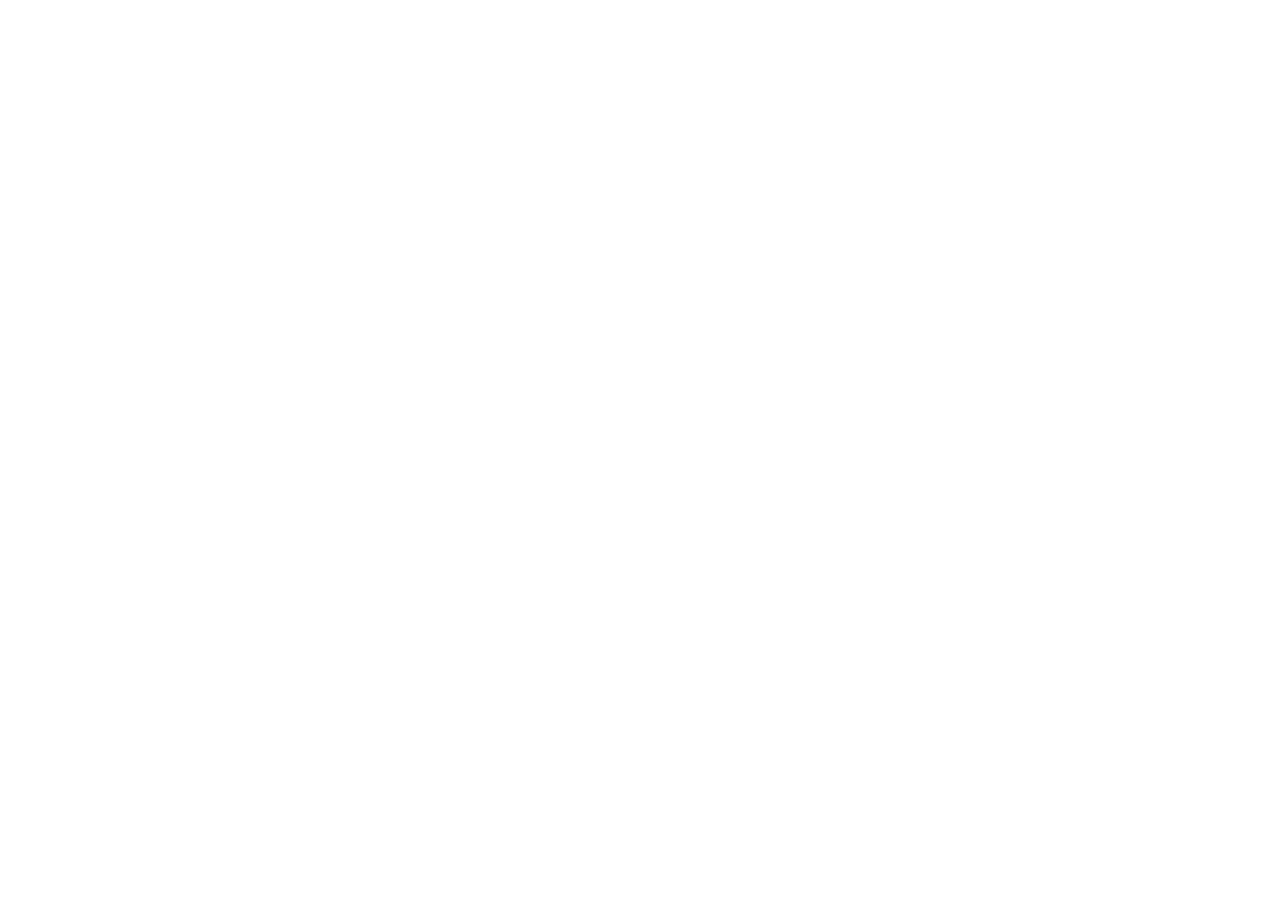
==== map.html @ 42faaa4a "Create map.html" ====
<!DOCTYPE html>
<html>
<head lang="en">
    <title>Quick Start</title>
    <meta http-equiv="content-type" content="text/html; charset=UTF-8" />
    <meta name="viewport" content="width=device-width, initial-scale=1.0 maximum-scale=1.0 user-scalable=no">
    <link rel="stylesheet" type="text/css" href="http://downloads.ipalmap.com/sdks/js/latest/NGR.css">
    <script src="http://downloads.ipalmap.com/sdks/js/latest/NGR.min.js"></script>

</head>
<body style="height: 100%; margin: 0; padding: 0;">
    <div id="map" style="width: 100%; height: 100%; margin: 0; padding: 0; position:absolute"></div>
    <script>
  
  (function () {
    window.map = new NGR.View('map', {
        appKey: "98ffe80c89024cfd8e1caf7a6a624bf3"
    });
    window.res = new NGR.DataSource({
        appKey: "98ffe80c89024cfd8e1caf7a6a624bf3"
    });

    window.layers = {};
    res.requestMaps().then(function (maps) {
        res.requestPOIChildren(maps.list[0].poi).then(function(floors) {
            return res.requestPlanarGraph(floors[0].id).then(function (layerInfo) {
                console.log(layerInfo);
                return NGR.IO.fetch({
                    url: './style.json',
                    onsuccess: JSON.parse
                }).then(function (style) {
                    layers.frame = NGR.featureLayer(layerInfo, {
                        layerType: 'Frame',
                        styleConfig: style
                    });
                    layers.area = NGR.featureLayer(layerInfo, {
                        layerType: 'Area',
                        styleConfig: style
                    });
                    layers.annotation = NGR.featureLayer(layerInfo.Area, {
                        layerType: 'LogoLabel',
                        styleConfig: style
                    });
                    layers.facility = NGR.featureLayer(layerInfo.Facility, {
                        layerType: 'Facility',
                        styleConfig: style
                    });

                    layers.collision = NGR.layerGroup.collision({
                        margin: 3
                    });
                    layers.collision.addLayer(layers.annotation);
                    layers.collision.addLayer(layers.facility);

                    map.addLayer(layers.frame);
                    map.addLayer(layers.area);
                    map.addLayer(layers.collision);

                    map.render();
                }).fail(function (e) {
                    return console.error(e, e.stack);
                });
            }).fail(function (e) {
                return console.error(e, e.stack);
            });
        }).fail(function (e) {
            return console.error(e, e.stack);
        });
    }).fail(function (e) {
        return console.error(e, e.stack);
    });
}).call(this);

  
  
  </script>
</body>
</html>
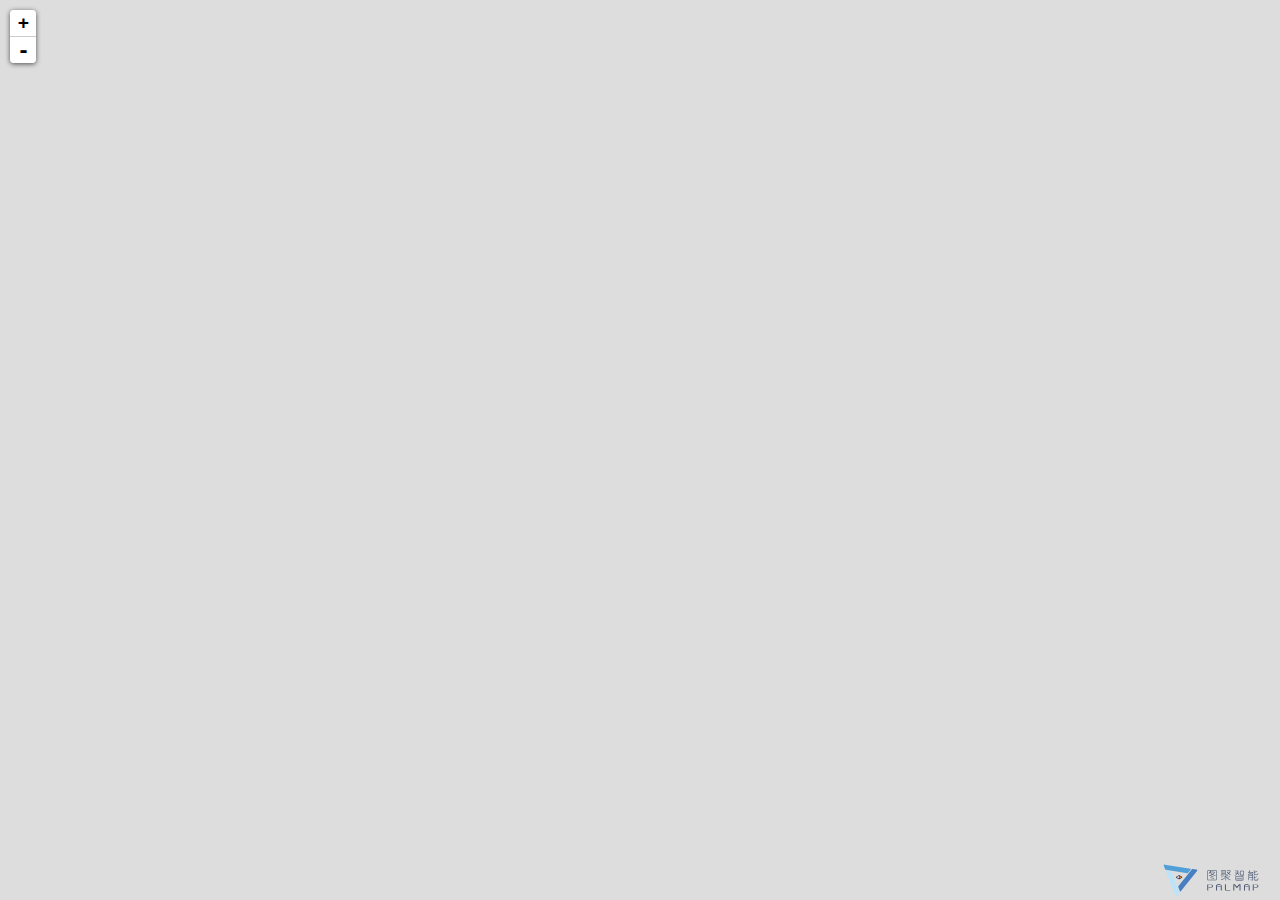
==== commit 51729239: "use local NGR js lib" ====
--- a/map.html
+++ b/map.html
@@ -4,8 +4,8 @@
     <title>Quick Start</title>
     <meta http-equiv="content-type" content="text/html; charset=UTF-8" />
     <meta name="viewport" content="width=device-width, initial-scale=1.0 maximum-scale=1.0 user-scalable=no">
-    <link rel="stylesheet" type="text/css" href="http://downloads.ipalmap.com/sdks/js/latest/NGR.css">
-    <script src="http://downloads.ipalmap.com/sdks/js/latest/NGR.min.js"></script>
+    <link rel="stylesheet" type="text/css" href="./NGR.css">
+    <script src="./NGR.min.js"></script>
 
 </head>
 <body style="height: 100%; margin: 0; padding: 0;">
--- a/NGR.css
+++ b/NGR.css
@@ -0,0 +1,545 @@
+/* required styles */
+
+.ngr-map-pane,
+.ngr-tile,
+.ngr-marker-icon,
+.ngr-marker-shadow,
+.ngr-tile-pane,
+.ngr-tile-container,
+.ngr-overlay-pane,
+.ngr-shadow-pane,
+.ngr-marker-pane,
+.ngr-popup-pane,
+.ngr-overlay-pane svg,
+.ngr-zoom-box,
+.ngr-image-layer,
+.ngr-layer {
+	position: absolute;
+	left: 0;
+	top: 0;
+	}
+.ngr-container {
+	overflow: hidden;
+	-ms-touch-action: none;
+	}
+.ngr-tile,
+.ngr-marker-icon,
+.ngr-marker-shadow {
+	-webkit-user-select: none;
+	   -moz-user-select: none;
+	        user-select: none;
+	-webkit-user-drag: none;
+	}
+.ngr-marker-icon,
+.ngr-marker-shadow {
+	display: block;
+	}
+/* map is broken in FF if you have max-width: 100% on tiles */
+.ngr-container img {
+	max-width: none !important;
+	}
+/* stupid Android 2 doesn't understand "max-width: none" properly */
+.ngr-container img.ngr-image-layer {
+	max-width: 15000px !important;
+	}
+.ngr-tile {
+	filter: inherit;
+	visibility: hidden;
+	}
+.ngr-tile-loaded {
+	visibility: inherit;
+	}
+.ngr-zoom-box {
+	width: 0;
+	height: 0;
+	}
+/* workaround for https://bugzilla.mozilla.org/show_bug.cgi?id=888319 */
+.ngr-overlay-pane svg {
+	-moz-user-select: none;
+	}
+
+.ngr-tile-pane    { z-index: 2; }
+.ngr-objects-pane { z-index: 3; }
+.ngr-overlay-pane { z-index: 4; }
+.ngr-shadow-pane  { z-index: 5; }
+.ngr-marker-pane  { z-index: 6; }
+.ngr-popup-pane   { z-index: 7; }
+
+.ngr-vml-shape {
+	width: 1px;
+	height: 1px;
+	}
+.lvml {
+	behavior: url(#default#VML);
+	display: inline-block;
+	position: absolute;
+	}
+
+
+/* control positioning */
+
+.ngr-control {
+	position: relative;
+	z-index: 7;
+	pointer-events: auto;
+	}
+.ngr-top,
+.ngr-bottom {
+	position: absolute;
+	z-index: 1000;
+	pointer-events: none;
+	}
+.ngr-top {
+	top: 0;
+	}
+.ngr-right {
+	right: 0;
+	}
+.ngr-bottom {
+	bottom: 0;
+	}
+.ngr-left {
+	left: 0;
+	}
+.ngr-control {
+	float: left;
+	clear: both;
+	}
+.ngr-right .ngr-control {
+	float: right;
+	}
+.ngr-top .ngr-control {
+	margin-top: 10px;
+	}
+.ngr-bottom .ngr-control {
+	margin-bottom: 10px;
+	}
+.ngr-left .ngr-control {
+	margin-left: 10px;
+	}
+.ngr-right .ngr-control {
+	margin-right: 10px;
+	}
+
+
+/* zoom and fade animations */
+
+.ngr-fade-anim .ngr-tile,
+.ngr-fade-anim .ngr-popup {
+	opacity: 0;
+	-webkit-transition: opacity 0.2s linear;
+	   -moz-transition: opacity 0.2s linear;
+	     -o-transition: opacity 0.2s linear;
+	        transition: opacity 0.2s linear;
+	}
+.ngr-fade-anim .ngr-tile-loaded,
+.ngr-fade-anim .ngr-map-pane .ngr-popup {
+	opacity: 1;
+	}
+
+.ngr-zoom-anim .ngr-zoom-animated {
+	-webkit-transition: -webkit-transform 0.25s cubic-bezier(0,0,0.25,1);
+	   -moz-transition:    -moz-transform 0.25s cubic-bezier(0,0,0.25,1);
+	     -o-transition:      -o-transform 0.25s cubic-bezier(0,0,0.25,1);
+	        transition:         transform 0.25s cubic-bezier(0,0,0.25,1);
+	}
+.ngr-zoom-anim .ngr-tile,
+.ngr-pan-anim .ngr-tile,
+.ngr-touching .ngr-zoom-animated {
+	-webkit-transition: none;
+	   -moz-transition: none;
+	     -o-transition: none;
+	        transition: none;
+	}
+
+.ngr-zoom-anim .ngr-zoom-hide {
+	visibility: hidden;
+	}
+
+
+/* cursors */
+
+.ngr-clickable {
+	cursor: pointer;
+	}
+.ngr-container {
+	cursor: -webkit-grab;
+	cursor:    -moz-grab;
+	}
+.ngr-popup-pane,
+.ngr-control {
+	cursor: auto;
+	}
+.ngr-dragging .ngr-container,
+.ngr-dragging .ngr-clickable {
+	cursor: move;
+	cursor: -webkit-grabbing;
+	cursor:    -moz-grabbing;
+	}
+
+
+/* visual tweaks */
+
+.ngr-container {
+	background: #ddd;
+	outline: 0;
+	}
+.ngr-container a {
+	color: #0078A8;
+	}
+.ngr-container a.ngr-active {
+	outline: 2px solid orange;
+	}
+.ngr-zoom-box {
+	border: 2px dotted #38f;
+	background: rgba(255,255,255,0.5);
+	}
+
+
+/* general typography */
+.ngr-container {
+	font: 12px/1.5 "Helvetica Neue", Arial, Helvetica, sans-serif;
+	}
+
+
+/* general toolbar styles */
+
+.ngr-bar {
+	box-shadow: 0 1px 5px rgba(0,0,0,0.65);
+	border-radius: 4px;
+	}
+.ngr-bar a,
+.ngr-bar a:hover {
+	background-color: #fff;
+	border-bottom: 1px solid #ccc;
+	width: 26px;
+	height: 26px;
+	line-height: 26px;
+	display: block;
+	text-align: center;
+	text-decoration: none;
+	color: black;
+	}
+.ngr-bar a,
+.ngr-control-layers-toggle {
+	background-position: 50% 50%;
+	background-repeat: no-repeat;
+	display: block;
+	}
+.ngr-bar a:hover {
+	background-color: #f4f4f4;
+	}
+.ngr-bar a:first-child {
+	border-top-left-radius: 4px;
+	border-top-right-radius: 4px;
+	}
+.ngr-bar a:last-child {
+	border-bottom-left-radius: 4px;
+	border-bottom-right-radius: 4px;
+	border-bottom: none;
+	}
+.ngr-bar a.ngr-disabled {
+	cursor: default;
+	background-color: #f4f4f4;
+	color: #bbb;
+	}
+
+.ngr-touch .ngr-bar a {
+	width: 30px;
+	height: 30px;
+	line-height: 30px;
+	}
+
+
+/* zoom control */
+
+.ngr-control-zoom-in,
+.ngr-control-zoom-out {
+	font: bold 18px 'Lucida Console', Monaco, monospace;
+	text-indent: 1px;
+	}
+.ngr-control-zoom-out {
+	font-size: 20px;
+	}
+
+.ngr-touch .ngr-control-zoom-in {
+	font-size: 22px;
+	}
+.ngr-touch .ngr-control-zoom-out {
+	font-size: 24px;
+	}
+
+
+/* layers control */
+
+.ngr-control-layers {
+	box-shadow: 0 1px 5px rgba(0,0,0,0.4);
+	background: #fff;
+	border-radius: 5px;
+	}
+.ngr-control-layers-toggle {
+	background-image: url(images/layers.png);
+	width: 36px;
+	height: 36px;
+	}
+.ngr-retina .ngr-control-layers-toggle {
+	background-image: url(images/layers-2x.png);
+	background-size: 26px 26px;
+	}
+.ngr-touch .ngr-control-layers-toggle {
+	width: 44px;
+	height: 44px;
+	}
+.ngr-control-layers .ngr-control-layers-list,
+.ngr-control-layers-expanded .ngr-control-layers-toggle {
+	display: none;
+	}
+.ngr-control-layers-expanded .ngr-control-layers-list {
+	display: block;
+	position: relative;
+	}
+.ngr-control-layers-expanded {
+	padding: 6px 10px 6px 6px;
+	color: #333;
+	background: #fff;
+	}
+.ngr-control-layers-selector {
+	margin-top: 2px;
+	position: relative;
+	top: 1px;
+	}
+.ngr-control-layers label {
+	display: block;
+	}
+.ngr-control-layers-separator {
+	height: 0;
+	border-top: 1px solid #ddd;
+	margin: 5px -10px 5px -6px;
+	}
+
+
+/* attribution and scale controls */
+
+.ngr-container .ngr-control-attribution {
+	/*background: #fff;*/
+	/*background: rgba(255, 255, 255, 0.7);*/
+	margin: 0;
+	}
+.ngr-control-attribution,
+.ngr-control-scale-line {
+	padding: 0 5px;
+	color: #333;
+	}
+.ngr-control-attribution a {
+	text-decoration: none;
+	}
+.ngr-control-attribution a:hover {
+	text-decoration: underline;
+	}
+.ngr-container .ngr-control-attribution,
+.ngr-container .ngr-control-scale {
+	font-size: 11px;
+	}
+.ngr-left .ngr-control-scale {
+	margin-left: 5px;
+	}
+.ngr-bottom .ngr-control-scale {
+	margin-bottom: 5px;
+	}
+.ngr-control-scale-line {
+	border: 2px solid #777;
+	border-top: none;
+	line-height: 1.1;
+	padding: 2px 5px 1px;
+	font-size: 11px;
+	text-align: center;
+	white-space: nowrap;
+	overflow: hidden;
+	-moz-box-sizing: content-box;
+	     box-sizing: content-box;
+
+	background: #fff;
+	background: rgba(255, 255, 255, 0.5);
+	}
+.ngr-control-scale-line:not(:first-child) {
+	border-top: 2px solid #777;
+	border-bottom: none;
+	margin-top: -2px;
+	}
+.ngr-control-scale-line:not(:first-child):not(:last-child) {
+	border-bottom: 2px solid #777;
+	}
+
+.ngr-touch .ngr-control-attribution,
+.ngr-touch .ngr-control-layers,
+.ngr-touch .ngr-bar {
+	box-shadow: none;
+	}
+.ngr-touch .ngr-control-layers,
+.ngr-touch .ngr-bar {
+	border: 2px solid rgba(0,0,0,0.2);
+	background-clip: padding-box;
+	}
+
+
+/* popup */
+
+.ngr-popup {
+	position: absolute;
+	text-align: center;
+	}
+.ngr-popup-content-wrapper {
+	padding: 1px;
+	text-align: left;
+	border-radius: 12px;
+	}
+.ngr-popup-content {
+	margin: 13px 19px;
+	line-height: 1.4;
+	}
+.ngr-popup-content p {
+	margin: 18px 0;
+	}
+.ngr-popup-tip-container {
+	margin: 0 auto;
+	width: 40px;
+	height: 20px;
+	position: relative;
+	overflow: hidden;
+	}
+.ngr-popup-tip {
+	width: 17px;
+	height: 17px;
+	padding: 1px;
+
+	margin: -10px auto 0;
+
+	-webkit-transform: rotate(45deg);
+	   -moz-transform: rotate(45deg);
+	    -ms-transform: rotate(45deg);
+	     -o-transform: rotate(45deg);
+	        transform: rotate(45deg);
+	}
+.ngr-popup-content-wrapper,
+.ngr-popup-tip {
+	background: white;
+
+	box-shadow: 0 3px 14px rgba(0,0,0,0.4);
+	}
+.ngr-container a.ngr-popup-close-button {
+	position: absolute;
+	top: 0;
+	right: 0;
+	padding: 4px 4px 0 0;
+	text-align: center;
+	width: 18px;
+	height: 14px;
+	font: 16px/14px Tahoma, Verdana, sans-serif;
+	color: #c3c3c3;
+	text-decoration: none;
+	font-weight: bold;
+	background: transparent;
+	}
+.ngr-container a.ngr-popup-close-button:hover {
+	color: #999;
+	}
+.ngr-popup-scrolled {
+	overflow: auto;
+	border-bottom: 1px solid #ddd;
+	border-top: 1px solid #ddd;
+	}
+
+.ngr-oldie .ngr-popup-content-wrapper {
+	zoom: 1;
+	}
+.ngr-oldie .ngr-popup-tip {
+	width: 24px;
+	margin: 0 auto;
+
+	-ms-filter: "progid:DXImageTransform.Microsoft.Matrix(M11=0.70710678, M12=0.70710678, M21=-0.70710678, M22=0.70710678)";
+	filter: progid:DXImageTransform.Microsoft.Matrix(M11=0.70710678, M12=0.70710678, M21=-0.70710678, M22=0.70710678);
+	}
+.ngr-oldie .ngr-popup-tip-container {
+	margin-top: -1px;
+	}
+
+.ngr-oldie .ngr-control-zoom,
+.ngr-oldie .ngr-control-layers,
+.ngr-oldie .ngr-popup-content-wrapper,
+.ngr-oldie .ngr-popup-tip {
+	border: 1px solid #999;
+	}
+
+
+/* div icon */
+
+.ngr-div-icon {
+	background: #fff;
+	border: 1px solid #666;
+	}
+
+
+/* location icon */
+
+.ngr-trackBall {
+    border: 1px solid rgba(82, 168, 236, 0.2);
+    border-radius: 50%;
+}
+
+.ngr-trackBall.ngr-halo:not(.ngr-gray) {
+    animation: ngr-wave 2s infinite;
+    -webkit-animation: ngr-wave 2s infinite;
+    box-shadow: rgba(82, 168, 236, .6) 0 0 5px inset, rgba(82, 168, 236, .6) 0 0 8px;
+}
+
+@keyframes ngr-wave {
+    0% {
+        padding: 0;
+    }
+    100% {
+        padding: 40px;
+        margin-top: -50px;
+        margin-left: -50px;
+    }
+}
+
+@-webkit-keyframes ngr-wave {
+    0% {
+        padding: 0;
+    }
+    100% {
+        padding: 40px;
+        margin-top: -50px;
+        margin-left: -50px;
+    }
+}
+
+.ngr-gray {
+    -webkit-filter: grayscale(100%);
+    -moz-filter: grayscale(100%);
+    -ms-filter: grayscale(100%);
+    -o-filter: grayscale(100%);
+
+    filter: grayscale(100%);
+
+    filter: gray;
+}
+
+
+/* Palmap+ SDK CSS */
+
+.ngr-floor-switcher > .selected,
+.ngr-floor-switcher > .selected:hover {
+    background-color: #dddddd;
+}
+
+.ngr-floor-switcher.disabled::before {
+    top: 0;
+    left: 0;
+    content: '';
+    width: 100%;
+    height: 100%;
+    border-radius: 4px;
+    position: absolute;
+    background: rgba(0, 0, 0, .2);
+}
